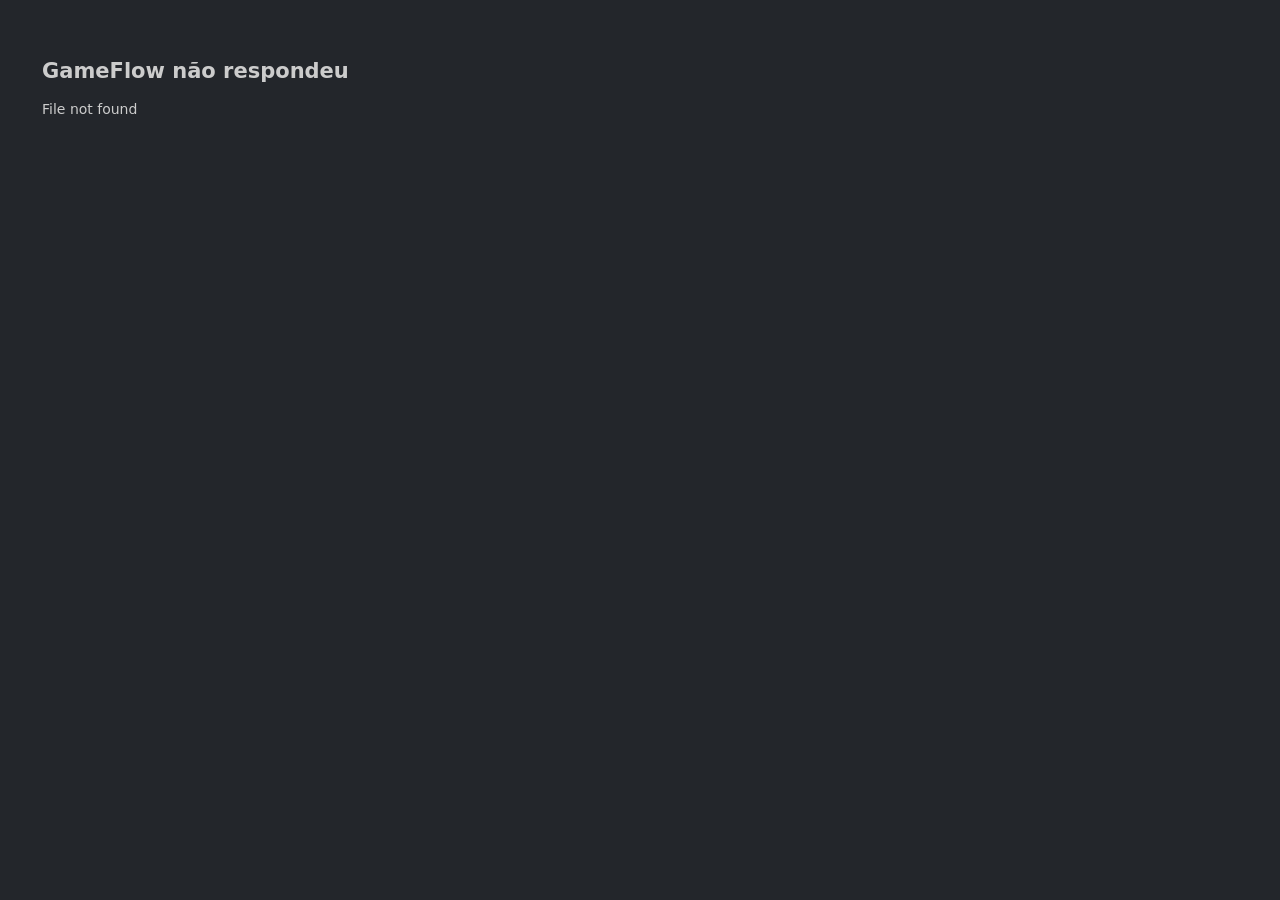
==== frontend/index.html @ 3fc04820 "Adiciona templates de jogos (8 gêneros) e a interface da IDE Templates HTML/CSS/JS puros, sem depend" ====
<!doctype html>
<html lang="pt-BR" data-theme="grafite">
<head>
  <meta charset="utf-8">
  <meta name="viewport" content="width=device-width, initial-scale=1">
  <title>GameFlow</title>
  <link rel="icon" href="data:image/svg+xml,%3Csvg xmlns='http://www.w3.org/2000/svg' viewBox='0 0 32 32'%3E%3Crect width='32' height='32' rx='7' fill='%232b2f36'/%3E%3Cpath d='M8 20c0-5 3-9 8-9s8 4 8 9' fill='none' stroke='%236f9ed8' stroke-width='3' stroke-linecap='round'/%3E%3Ccircle cx='12' cy='21' r='2.2' fill='%236f9ed8'/%3E%3Ccircle cx='20' cy='21' r='2.2' fill='%236f9ed8'/%3E%3C/svg%3E">
  <link rel="stylesheet" href="css/app.css">
</head>
<body>
  <div class="app" id="app">
    <header class="titlebar">
      <div class="brand"><svg viewBox="0 0 32 32" width="22" height="22" aria-hidden="true"><rect width="32" height="32" rx="7" fill="var(--panel2)"/><path d="M8 20c0-5 3-9 8-9s8 4 8 9" fill="none" stroke="var(--accent)" stroke-width="3" stroke-linecap="round"/><circle cx="12" cy="21" r="2.2" fill="var(--accent)"/><circle cx="20" cy="21" r="2.2" fill="var(--accent)"/></svg><strong>GameFlow</strong></div>
      <div class="project-title" id="projectTitle">Nenhum projeto aberto</div>
      <div class="toolbar">
        <button class="btn primary" id="btnPlay" title="Jogar (F5)" disabled>▶ Jogar</button>
        <button class="btn" id="btnReload" title="Recarregar o jogo" disabled>⟳</button>
        <button class="btn" id="btnPopout" title="Abrir o jogo em nova aba" disabled>↗</button>
        <button class="btn" id="btnExport" title="Baixar o jogo como .zip" disabled>⬇ Exportar</button>
        <button class="btn" id="btnFolder" title="Abrir a pasta do projeto no seu computador" disabled>📁</button>
        <span class="sep"></span>
        <button class="btn icon" id="btnSettings" title="Configurações (Ctrl+,)">⚙</button>
      </div>
    </header>

    <aside class="sidebar" id="sidebar">
      <section class="side-sec">
        <div class="panel-h"><span>PROJETOS</span><span class="spacer"></span><button class="icon-btn" id="btnNewProject" title="Novo projeto">＋</button></div>
        <div class="project-list" id="projectList"></div>
      </section>
      <section class="side-sec grow">
        <div class="panel-h"><span>ARQUIVOS</span><span class="spacer"></span>
          <button class="icon-btn" id="btnNewFile" title="Novo arquivo">📄</button>
          <button class="icon-btn" id="btnNewFolder" title="Nova pasta">🗀</button>
          <button class="icon-btn" id="btnUpload" title="Enviar arquivos (imagens, sons...)">⤒</button>
          <button class="icon-btn" id="btnRefreshTree" title="Atualizar">⟳</button>
        </div>
        <div class="tree" id="tree" tabindex="0"></div>
      </section>
    </aside>
    <div class="resizer" id="resizeLeft"></div>

    <main class="center">
      <div class="tabs" id="tabs"></div>
      <div class="stage" id="stage"></div>
      <div class="console" id="console" hidden>
        <div class="panel-h"><span>CONSOLE DO JOGO</span><span class="spacer"></span><button class="icon-btn" id="btnClearConsole" title="Limpar">⌫</button><button class="icon-btn" id="btnCloseConsole" title="Fechar">✕</button></div>
        <div class="console-body" id="consoleBody"></div>
      </div>
    </main>

    <div class="resizer" id="resizeRight"></div>
    <aside class="agents" id="agentsPanel">
      <div class="panel-h"><span>AGENTES</span><span class="spacer"></span><span class="mode-switch" id="modeSwitch" hidden></span></div>
      <div class="chat" id="chat"></div>
      <div class="composer" id="composer">
        <div class="chips" id="attachChips"></div>
        <textarea id="prompt" rows="3" placeholder="Descreva o jogo que você quer criar…  (Enter envia • Shift+Enter nova linha)"></textarea>
        <div class="composer-row">
          <button class="icon-btn" id="btnAttach" title="Anexar imagens/sons de referência ou para usar no jogo">📎</button>
          <select id="genreSelect" title="Gênero do jogo"></select>
          <span class="spacer"></span>
          <button class="btn danger" id="btnStop" hidden>■ Parar</button>
          <button class="btn primary" id="btnSend" disabled>Gerar ➤</button>
        </div>
      </div>
    </aside>

    <footer class="statusbar" id="statusbar"><span id="statusLeft"></span><span class="spacer"></span><span id="statusRight"></span></footer>
  </div>
  <input type="file" id="fileInput" multiple hidden>
  <input type="file" id="attachInput" multiple hidden accept="image/*,audio/*">
  <div id="modalRoot"></div>
  <div id="toastRoot"></div>
  <div id="ctxMenu" class="ctx" hidden></div>
  <script type="module" src="js/app.js"></script>
</body>
</html>
---- frontend/css/app.css ----
/* GameFlow — interface. Fundo cinza com detalhes em azul suave; tamanhos em rem (a escala da interface muda o font-size da raiz). */

:root {
  --scale: 1;
  --left-w: 17rem;
  --right-w: 25rem;
  --radius: 0.45rem;
  --mono: ui-monospace, "Cascadia Code", "JetBrains Mono", Menlo, Consolas, "DejaVu Sans Mono", monospace;
  --sans: system-ui, -apple-system, "Segoe UI", Roboto, "Helvetica Neue", Arial, sans-serif;
  --ok: #7fb98f; --warn: #d9b36c; --bad: #d98a8a;
}

/* Temas: cinzas de baixo brilho + azul dessaturado (não cansa a vista em sessões longas). */
:root, :root[data-theme="grafite"] {
  --bg: #23262b; --panel: #2a2e34; --panel2: #31363e; --hover: #383e47; --border: #3b414b;
  --text: #d3d8df; --muted: #8b94a1; --accent: #6f9ed8; --accent-2: #4f86c6; --on-accent: #14202f;
  --sel: rgba(111,158,216,.22); --code-bg: #1f2227;
  --c-key: #8fb4e6; --c-str: #a6c79a; --c-num: #d3b27b; --c-com: #6f7885; --c-fn: #b7a8e0; --c-pun: #8b94a1;
}
:root[data-theme="nevoa"] {
  --bg: #3a3f47; --panel: #424852; --panel2: #4a515c; --hover: #535b67; --border: #5a6270;
  --text: #e0e4ea; --muted: #a2abb8; --accent: #82b3ea; --accent-2: #5f9ad8; --on-accent: #12202f;
  --sel: rgba(130,179,234,.25); --code-bg: #343941;
  --c-key: #9cc2f0; --c-str: #b4d3a6; --c-num: #e0c088; --c-com: #8791a0; --c-fn: #c4b6ea; --c-pun: #a2abb8;
}
:root[data-theme="ardosia"] {
  --bg: #1a1c20; --panel: #202328; --panel2: #272b31; --hover: #2f343b; --border: #30353d;
  --text: #cdd2d9; --muted: #818a97; --accent: #6a9bd6; --accent-2: #4a82c4; --on-accent: #101a28;
  --sel: rgba(106,155,214,.22); --code-bg: #17191c;
  --c-key: #86abdf; --c-str: #9bbf8f; --c-num: #cdac74; --c-com: #667080; --c-fn: #b0a1da; --c-pun: #818a97;
}
:root[data-theme="crepusculo"] {
  --bg: #262b36; --panel: #2d3340; --panel2: #353c4a; --hover: #3e4655; --border: #444d5e;
  --text: #d4d9e3; --muted: #8e98aa; --accent: #7aa7de; --accent-2: #5a8bcc; --on-accent: #131f30;
  --sel: rgba(122,167,222,.24); --code-bg: #222731;
  --c-key: #93b8ec; --c-str: #a9c9a0; --c-num: #d6b67e; --c-com: #70798b; --c-fn: #bcaee6; --c-pun: #8e98aa;
}
:root[data-theme="papel"] {
  --bg: #e3e5e9; --panel: #eceef1; --panel2: #f3f4f6; --hover: #dcdfe4; --border: #c9cdd4;
  --text: #2a2f36; --muted: #667080; --accent: #3a74bd; --accent-2: #2b5f9f; --on-accent: #ffffff;
  --sel: rgba(58,116,189,.18); --code-bg: #f7f8fa;
  --c-key: #2f64a8; --c-str: #3f7a37; --c-num: #9a6a1c; --c-com: #8a93a1; --c-fn: #6c4fb0; --c-pun: #667080;
  --ok: #3d8a55; --warn: #a97b1e; --bad: #b94a4a;
}

* { box-sizing: border-box; }
html { font-size: calc(14px * var(--scale)); }
html, body { height: 100%; margin: 0; background: var(--bg); color: var(--text); font-family: var(--sans); overflow: hidden; }
button, input, select, textarea { font: inherit; color: inherit; }
::selection { background: var(--sel); }
::-webkit-scrollbar { width: .7rem; height: .7rem; }
::-webkit-scrollbar-thumb { background: var(--border); border-radius: .4rem; border: 2px solid transparent; background-clip: content-box; }
::-webkit-scrollbar-thumb:hover { background: var(--muted); background-clip: content-box; border: 2px solid transparent; }
::-webkit-scrollbar-corner { background: transparent; }
[hidden] { display: none !important; }

.app { height: 100vh; display: grid; grid-template-rows: 2.7rem 1fr 1.6rem;
  grid-template-columns: var(--left-w) 5px minmax(0, 1fr) 5px var(--right-w);
  grid-template-areas: "title title title title title" "side rl center rr agents" "status status status status status"; }
.titlebar { grid-area: title; display: flex; align-items: center; gap: 1rem; padding: 0 .8rem; background: var(--panel); border-bottom: 1px solid var(--border); }
.brand { display: flex; align-items: center; gap: .5rem; letter-spacing: .02em; }
.project-title { color: var(--muted); font-size: .92rem; overflow: hidden; text-overflow: ellipsis; white-space: nowrap; flex: 1; }
.toolbar { display: flex; align-items: center; gap: .4rem; }
.sep { width: 1px; height: 1.4rem; background: var(--border); margin: 0 .2rem; }
.sidebar { grid-area: side; background: var(--panel); display: flex; flex-direction: column; min-height: 0; overflow: hidden; }
.center { grid-area: center; display: flex; flex-direction: column; min-width: 0; min-height: 0; background: var(--bg); }
.agents { grid-area: agents; background: var(--panel); display: flex; flex-direction: column; min-height: 0; min-width: 0; }
.statusbar { grid-area: status; display: flex; align-items: center; gap: 1rem; padding: 0 .8rem; background: var(--accent-2); color: #fff; font-size: .8rem; }
:root[data-theme="papel"] .statusbar { background: var(--accent); }
.resizer { cursor: col-resize; background: var(--bg); transition: background .15s; }
.resizer:hover, .resizer.drag { background: var(--accent); }
#resizeLeft { grid-area: rl; } #resizeRight { grid-area: rr; }
.spacer { flex: 1; }

/* botões */
.btn { background: var(--panel2); border: 1px solid var(--border); border-radius: var(--radius); padding: .32rem .75rem; cursor: pointer; transition: background .12s, border-color .12s; white-space: nowrap; }
.btn:hover:not(:disabled) { background: var(--hover); border-color: var(--muted); }
.btn:disabled { opacity: .45; cursor: not-allowed; }
.btn.primary { background: var(--accent); color: var(--on-accent); border-color: var(--accent); font-weight: 600; }
.btn.primary:hover:not(:disabled) { background: var(--accent-2); border-color: var(--accent-2); color: #fff; }
.btn.danger { border-color: var(--bad); color: var(--bad); }
.btn.ghost { background: transparent; border-color: transparent; }
.btn.icon { padding: .32rem .55rem; }
.icon-btn { background: transparent; border: 0; cursor: pointer; border-radius: .3rem; padding: .15rem .4rem; color: var(--muted); font-size: .95rem; line-height: 1.2; }
.icon-btn:hover { background: var(--hover); color: var(--text); }
input[type=text], input[type=password], input[type=number], input[type=search], select, textarea.field {
  background: var(--bg); border: 1px solid var(--border); border-radius: var(--radius); padding: .38rem .55rem; outline: none; min-width: 0; }
input:focus, select:focus, textarea:focus { border-color: var(--accent); }
select { cursor: pointer; }

.panel-h { display: flex; align-items: center; gap: .15rem; padding: .45rem .7rem; font-size: .72rem; font-weight: 700; letter-spacing: .08em; color: var(--muted); user-select: none; }

/* sidebar */
.side-sec { display: flex; flex-direction: column; min-height: 0; }
.side-sec.grow { flex: 1; border-top: 1px solid var(--border); }
.project-list { max-height: 11rem; overflow: auto; padding: 0 .35rem .45rem; }
.proj { display: flex; align-items: center; gap: .45rem; padding: .32rem .55rem; border-radius: var(--radius); cursor: pointer; font-size: .92rem; }
.proj:hover { background: var(--hover); }
.proj.active { background: var(--sel); color: var(--text); box-shadow: inset 2px 0 0 var(--accent); }
.proj .nm { flex: 1; overflow: hidden; text-overflow: ellipsis; white-space: nowrap; }
.proj .gn { font-size: .68rem; color: var(--muted); border: 1px solid var(--border); border-radius: .6rem; padding: 0 .4rem; }
.proj .more { opacity: 0; } .proj:hover .more { opacity: 1; }
.empty-hint { color: var(--muted); font-size: .85rem; padding: .6rem .9rem; line-height: 1.5; }
.tree { flex: 1; overflow: auto; padding: 0 .3rem .6rem; font-size: .9rem; outline: none; }
.node { display: flex; align-items: center; gap: .35rem; padding: .16rem .4rem; border-radius: .3rem; cursor: pointer; white-space: nowrap; user-select: none; }
.node:hover { background: var(--hover); }
.node.active { background: var(--sel); }
.node.drop { outline: 1px dashed var(--accent); background: var(--sel); }
.node .arrow { width: .8rem; color: var(--muted); font-size: .7rem; text-align: center; }
.node .ic { width: 1.1rem; text-align: center; font-size: .78rem; font-weight: 700; }
.node .sz { margin-left: auto; color: var(--muted); font-size: .72rem; padding-left: .6rem; }
.ic.dir { color: var(--accent); } .ic.js { color: #d3b27b; } .ic.css { color: #8fb4e6; } .ic.html { color: #d99a82; } .ic.json { color: #a6c79a; } .ic.img { color: #b7a8e0; } .ic.aud { color: #e0a0b4; } .ic.md { color: var(--muted); }

/* abas e palco */
.tabs { display: flex; background: var(--panel); border-bottom: 1px solid var(--border); overflow-x: auto; flex-shrink: 0; min-height: 2.3rem; }
.tab { display: flex; align-items: center; gap: .5rem; padding: 0 .8rem; cursor: pointer; border-right: 1px solid var(--border); color: var(--muted); white-space: nowrap; font-size: .9rem; user-select: none; }
.tab:hover { background: var(--hover); color: var(--text); }
.tab.active { background: var(--bg); color: var(--text); box-shadow: inset 0 2px 0 var(--accent); }
.tab .x { opacity: .5; border-radius: .25rem; padding: 0 .25rem; } .tab .x:hover { opacity: 1; background: var(--hover); }
.tab .dot { width: .5rem; height: .5rem; border-radius: 50%; background: var(--accent); }
.tab .badge { background: var(--bad); color: #fff; border-radius: 1rem; font-size: .68rem; padding: 0 .4rem; }
.stage { flex: 1; min-height: 0; position: relative; display: flex; flex-direction: column; }

/* editor */
.editor { flex: 1; display: flex; min-height: 0; background: var(--code-bg); font-family: var(--mono); font-size: calc(var(--editor-size, 13) * 1px * var(--scale)); line-height: 1.55; }
.gutter { padding: .6rem .6rem .6rem .8rem; text-align: right; color: var(--muted); user-select: none; overflow: hidden; background: var(--code-bg); border-right: 1px solid var(--border); opacity: .8; white-space: pre; min-width: 3.2rem; }
.codewrap { position: relative; flex: 1; min-width: 0; }
.codewrap pre, .codewrap textarea { position: absolute; inset: 0; margin: 0; padding: .6rem .8rem; font: inherit; line-height: inherit; white-space: pre; overflow: auto; tab-size: 2; border: 0; }
.codewrap pre { pointer-events: none; color: var(--text); }
.codewrap textarea { background: transparent; color: transparent; caret-color: var(--text); resize: none; outline: none; -webkit-text-fill-color: transparent; }
.codewrap textarea::selection { background: var(--sel); -webkit-text-fill-color: transparent; }
.hl-k { color: var(--c-key); } .hl-s { color: var(--c-str); } .hl-n { color: var(--c-num); } .hl-c { color: var(--c-com); font-style: italic; } .hl-f { color: var(--c-fn); } .hl-p { color: var(--c-pun); } .hl-t { color: var(--c-key); } .hl-a { color: var(--c-fn); }
.editor-bar { display: flex; align-items: center; gap: .8rem; padding: .3rem .8rem; background: var(--panel); border-bottom: 1px solid var(--border); font-size: .82rem; color: var(--muted); }
.editor-bar .err { color: var(--bad); }
.viewer { flex: 1; display: flex; align-items: center; justify-content: center; flex-direction: column; gap: 1rem; overflow: auto; padding: 1rem;
  background: repeating-conic-gradient(var(--panel) 0% 25%, var(--bg) 0% 50%) 50% / 20px 20px; }
.viewer img { max-width: 90%; max-height: 80%; image-rendering: pixelated; border: 1px solid var(--border); background: var(--panel); }
.viewer .meta { color: var(--muted); font-size: .85rem; background: var(--panel); padding: .3rem .7rem; border-radius: var(--radius); }

/* prévia */
.preview { flex: 1; display: flex; flex-direction: column; min-height: 0; background: #000; }
.preview-bar { display: flex; align-items: center; gap: .5rem; padding: .3rem .6rem; background: var(--panel); border-bottom: 1px solid var(--border); font-size: .82rem; color: var(--muted); }
.preview iframe { flex: 1; width: 100%; border: 0; background: #000; }
.preview .hint { position: absolute; bottom: 1rem; left: 50%; transform: translateX(-50%); background: rgba(0,0,0,.7); color: #ddd; padding: .35rem .8rem; border-radius: 2rem; font-size: .82rem; pointer-events: none; }

/* console */
.console { border-top: 1px solid var(--border); background: var(--panel); height: 9rem; display: flex; flex-direction: column; flex-shrink: 0; }
.console-body { flex: 1; overflow: auto; font-family: var(--mono); font-size: .82rem; padding: 0 .8rem .6rem; }
.console-body .line { padding: .12rem 0; color: var(--bad); white-space: pre-wrap; }
.console-body .line.info { color: var(--muted); }

/* boas-vindas */
.welcome { flex: 1; overflow: auto; display: flex; align-items: center; justify-content: center; padding: 2rem; }
.welcome .card { max-width: 40rem; width: 100%; background: var(--panel); border: 1px solid var(--border); border-radius: .8rem; padding: 2rem 2.2rem; }
.welcome h1 { margin: 0 0 .3rem; font-size: 1.7rem; font-weight: 700; }
.welcome p { color: var(--muted); line-height: 1.6; margin: .4rem 0 1rem; }
.welcome .steps { display: grid; gap: .6rem; margin: 1rem 0 1.4rem; }
.welcome .step { display: flex; gap: .8rem; align-items: flex-start; }
.welcome .step b { flex: 0 0 1.7rem; height: 1.7rem; border-radius: 50%; background: var(--sel); color: var(--accent); display: grid; place-items: center; font-size: .85rem; }
.welcome .row { display: flex; gap: .6rem; flex-wrap: wrap; }
.example-chips { display: flex; flex-wrap: wrap; gap: .4rem; margin-top: .6rem; }
.chip { background: var(--panel2); border: 1px solid var(--border); border-radius: 2rem; padding: .22rem .75rem; font-size: .82rem; cursor: pointer; color: var(--text); }
.chip:hover { border-color: var(--accent); background: var(--sel); }

/* painel de agentes */
.mode-switch { display: inline-flex; border: 1px solid var(--border); border-radius: 2rem; overflow: hidden; font-size: .72rem; letter-spacing: 0; font-weight: 600; }
.mode-switch button { background: transparent; border: 0; padding: .12rem .6rem; cursor: pointer; color: var(--muted); }
.mode-switch button.on { background: var(--accent); color: var(--on-accent); }
.chat { flex: 1; overflow: auto; padding: .2rem .8rem 1rem; display: flex; flex-direction: column; gap: .7rem; min-height: 0; }
.msg { padding: .55rem .75rem; border-radius: .6rem; line-height: 1.5; font-size: .92rem; white-space: pre-wrap; word-break: break-word; max-width: 100%; }
.msg.user { background: var(--sel); align-self: flex-end; border-bottom-right-radius: .15rem; max-width: 92%; }
.msg.bot { background: var(--panel2); border: 1px solid var(--border); border-bottom-left-radius: .15rem; }
.msg.bot.bad { border-color: var(--bad); }
.msg .att { display: block; margin-top: .3rem; font-size: .78rem; color: var(--muted); }
.run-card { background: var(--bg); border: 1px solid var(--border); border-radius: .6rem; padding: .5rem .6rem .6rem; }
.run-head { display: flex; align-items: center; gap: .5rem; font-size: .78rem; color: var(--muted); margin-bottom: .3rem; }
.run-head .spin { width: .75rem; height: .75rem; border: 2px solid var(--border); border-top-color: var(--accent); border-radius: 50%; animation: spin .8s linear infinite; }
.run-head.done .spin { animation: none; border-color: var(--ok); background: var(--ok); }
.run-head.fail .spin { animation: none; border-color: var(--bad); background: var(--bad); }
@keyframes spin { to { transform: rotate(360deg); } }
.graph { width: 100%; display: block; }
.gnode rect { fill: var(--panel2); stroke: var(--border); stroke-width: 1.2; rx: 7; }
.gnode text { fill: var(--text); font-size: 11px; font-family: var(--sans); pointer-events: none; }
.gnode .sub { fill: var(--muted); font-size: 9px; }
.gnode.running rect { stroke: var(--accent); stroke-width: 1.8; animation: pulse 1.2s ease-in-out infinite; }
.gnode.done rect { stroke: var(--ok); } .gnode.failed rect { stroke: var(--bad); } .gnode.skipped { opacity: .45; }
.gnode.rework rect { stroke-dasharray: 3 2; }
@keyframes pulse { 50% { fill: var(--sel); } }
.gedge { fill: none; stroke: var(--border); stroke-width: 1.4; }
.gedge.rework { stroke: var(--warn); stroke-dasharray: 4 3; }
.gedge.active { stroke: var(--accent); }
.logs { margin-top: .4rem; max-height: 9.5rem; overflow: auto; font-size: .78rem; line-height: 1.45; color: var(--muted); border-top: 1px dashed var(--border); padding-top: .35rem; }
.logs .l b { color: var(--text); font-weight: 600; }
.logs .l.warn { color: var(--warn); } .logs .l.error { color: var(--bad); } .logs .l.msg { color: var(--accent); } .logs .l.file { opacity: .75; }
.composer { border-top: 1px solid var(--border); padding: .6rem .7rem .7rem; display: flex; flex-direction: column; gap: .45rem; background: var(--panel); }
.composer textarea { width: 100%; resize: vertical; min-height: 4.2rem; max-height: 14rem; background: var(--bg); border: 1px solid var(--border); border-radius: .55rem; padding: .55rem .7rem; outline: none; line-height: 1.45; }
.composer textarea:focus { border-color: var(--accent); }
.composer.drag textarea { border-color: var(--accent); background: var(--sel); }
.composer-row { display: flex; align-items: center; gap: .5rem; }
.composer-row select { max-width: 11rem; font-size: .85rem; }
.chips { display: flex; flex-wrap: wrap; gap: .35rem; }
.achip { display: inline-flex; align-items: center; gap: .35rem; background: var(--panel2); border: 1px solid var(--border); border-radius: .5rem; padding: .15rem .3rem .15rem .35rem; font-size: .78rem; max-width: 100%; }
.achip img { width: 1.5rem; height: 1.5rem; object-fit: cover; border-radius: .25rem; image-rendering: pixelated; }
.achip .nm { max-width: 7rem; overflow: hidden; text-overflow: ellipsis; white-space: nowrap; }
.achip .mode { border: 1px solid var(--border); background: var(--bg); border-radius: 1rem; font-size: .68rem; padding: 0 .45rem; cursor: pointer; color: var(--muted); }
.achip .mode.use { border-color: var(--accent); color: var(--accent); }
.achip .x { cursor: pointer; color: var(--muted); padding: 0 .2rem; } .achip .x:hover { color: var(--bad); }

/* menu de contexto, modal, toasts */
.ctx { position: fixed; z-index: 90; background: var(--panel2); border: 1px solid var(--border); border-radius: var(--radius); padding: .25rem; min-width: 12rem; box-shadow: 0 8px 24px rgba(0,0,0,.35); }
.ctx button { display: block; width: 100%; text-align: left; background: transparent; border: 0; padding: .35rem .7rem; border-radius: .3rem; cursor: pointer; }
.ctx button:hover { background: var(--sel); } .ctx button.bad { color: var(--bad); } .ctx hr { border: 0; border-top: 1px solid var(--border); margin: .2rem 0; }
.modal-bg { position: fixed; inset: 0; background: rgba(0,0,0,.5); display: flex; align-items: center; justify-content: center; z-index: 80; padding: 1.5rem; }
.modal { background: var(--panel); border: 1px solid var(--border); border-radius: .8rem; max-width: 100%; max-height: 100%; display: flex; flex-direction: column; box-shadow: 0 20px 60px rgba(0,0,0,.5); }
.modal.small { width: 26rem; } .modal.big { width: 62rem; height: 40rem; }
.modal-h { display: flex; align-items: center; padding: .8rem 1rem; border-bottom: 1px solid var(--border); font-weight: 700; gap: .6rem; }
.modal-b { padding: 1rem; overflow: auto; flex: 1; min-height: 0; }
.modal-f { padding: .7rem 1rem; border-top: 1px solid var(--border); display: flex; gap: .5rem; justify-content: flex-end; }
.modal-b p { line-height: 1.5; margin: 0 0 .8rem; } .modal-b input[type=text] { width: 100%; }
#toastRoot { position: fixed; right: 1rem; bottom: 2.4rem; display: flex; flex-direction: column; gap: .5rem; z-index: 100; }
.toast { background: var(--panel2); border: 1px solid var(--border); border-left: 3px solid var(--accent); padding: .55rem .85rem; border-radius: var(--radius); box-shadow: 0 6px 20px rgba(0,0,0,.35); max-width: 24rem; font-size: .9rem; animation: in .2s ease; }
.toast.bad { border-left-color: var(--bad); } .toast.ok { border-left-color: var(--ok); }
@keyframes in { from { transform: translateY(8px); opacity: 0; } }

/* configurações */
.settings { display: grid; grid-template-columns: 11rem 1fr; flex: 1; min-height: 0; }
.s-nav { border-right: 1px solid var(--border); padding: .6rem; display: flex; flex-direction: column; gap: .2rem; }
.s-nav button { text-align: left; background: transparent; border: 0; border-radius: var(--radius); padding: .5rem .7rem; cursor: pointer; color: var(--muted); }
.s-nav button:hover { background: var(--hover); color: var(--text); } .s-nav button.on { background: var(--sel); color: var(--text); }
.s-body { overflow: auto; padding: 1.1rem 1.4rem; }
.s-body h3 { margin: 1.2rem 0 .6rem; font-size: 1rem; } .s-body h3:first-child { margin-top: 0; }
.s-body .help { color: var(--muted); font-size: .84rem; line-height: 1.5; margin: .2rem 0 .8rem; }
.form { display: grid; grid-template-columns: 11rem 1fr; gap: .55rem .8rem; align-items: center; margin-bottom: .6rem; }
.form label { color: var(--muted); font-size: .88rem; }
.form .full { grid-column: 1 / -1; }
.themes { display: grid; grid-template-columns: repeat(auto-fill, minmax(9.5rem, 1fr)); gap: .7rem; }
.theme-card { border: 2px solid var(--border); border-radius: .6rem; padding: .5rem; cursor: pointer; background: var(--panel2); }
.theme-card.on { border-color: var(--accent); }
.theme-card .sw { height: 3.6rem; border-radius: .4rem; display: grid; grid-template-columns: 1fr 2fr; overflow: hidden; margin-bottom: .4rem; border: 1px solid rgba(0,0,0,.2); }
.theme-card .sw i { display: block; } .theme-card .sw .r { display: grid; grid-template-rows: 1fr 1fr 1fr; padding: .3rem; gap: .25rem; }
.theme-card .sw .r b { border-radius: .15rem; display: block; }
.agent-card { border: 1px solid var(--border); border-radius: .6rem; padding: .8rem 1rem; margin-bottom: .9rem; background: var(--panel2); }
.agent-card h4 { margin: 0 0 .6rem; display: flex; align-items: center; gap: .6rem; font-size: .98rem; }
.agent-card h4 .tag { font-size: .7rem; font-weight: 500; color: var(--muted); }
.test-res { font-size: .82rem; margin-top: .4rem; } .test-res.ok { color: var(--ok); } .test-res.bad { color: var(--bad); }
.range-row { display: flex; align-items: center; gap: .8rem; } .range-row input[type=range] { flex: 1; accent-color: var(--accent); }
.model-row { display: flex; align-items: center; gap: .6rem; padding: .5rem .7rem; border: 1px solid var(--border); border-radius: var(--radius); margin-bottom: .45rem; background: var(--panel2); }
.model-row .info { flex: 1; min-width: 0; } .model-row .t { font-weight: 600; font-size: .92rem; overflow: hidden; text-overflow: ellipsis; } .model-row .d { color: var(--muted); font-size: .78rem; }
.tag { display: inline-block; font-size: .68rem; border: 1px solid var(--border); border-radius: 1rem; padding: 0 .45rem; color: var(--muted); margin-right: .25rem; }
.progress { height: .4rem; background: var(--bg); border-radius: 1rem; overflow: hidden; margin-top: .3rem; } .progress i { display: block; height: 100%; background: var(--accent); transition: width .3s; }
.row-flex { display: flex; gap: .5rem; align-items: center; margin-bottom: .7rem; } .row-flex > input { flex: 1; }
.kbd { font-family: var(--mono); font-size: .8rem; background: var(--bg); border: 1px solid var(--border); border-radius: .3rem; padding: .05rem .4rem; }

@media (max-width: 1100px) { :root { --left-w: 14rem; --right-w: 21rem; } }
@media (max-width: 800px) { .app { grid-template-columns: 0 0 minmax(0,1fr) 0 var(--right-w); } .sidebar, #resizeLeft { display: none; } }

body.dragging iframe { pointer-events: none; }
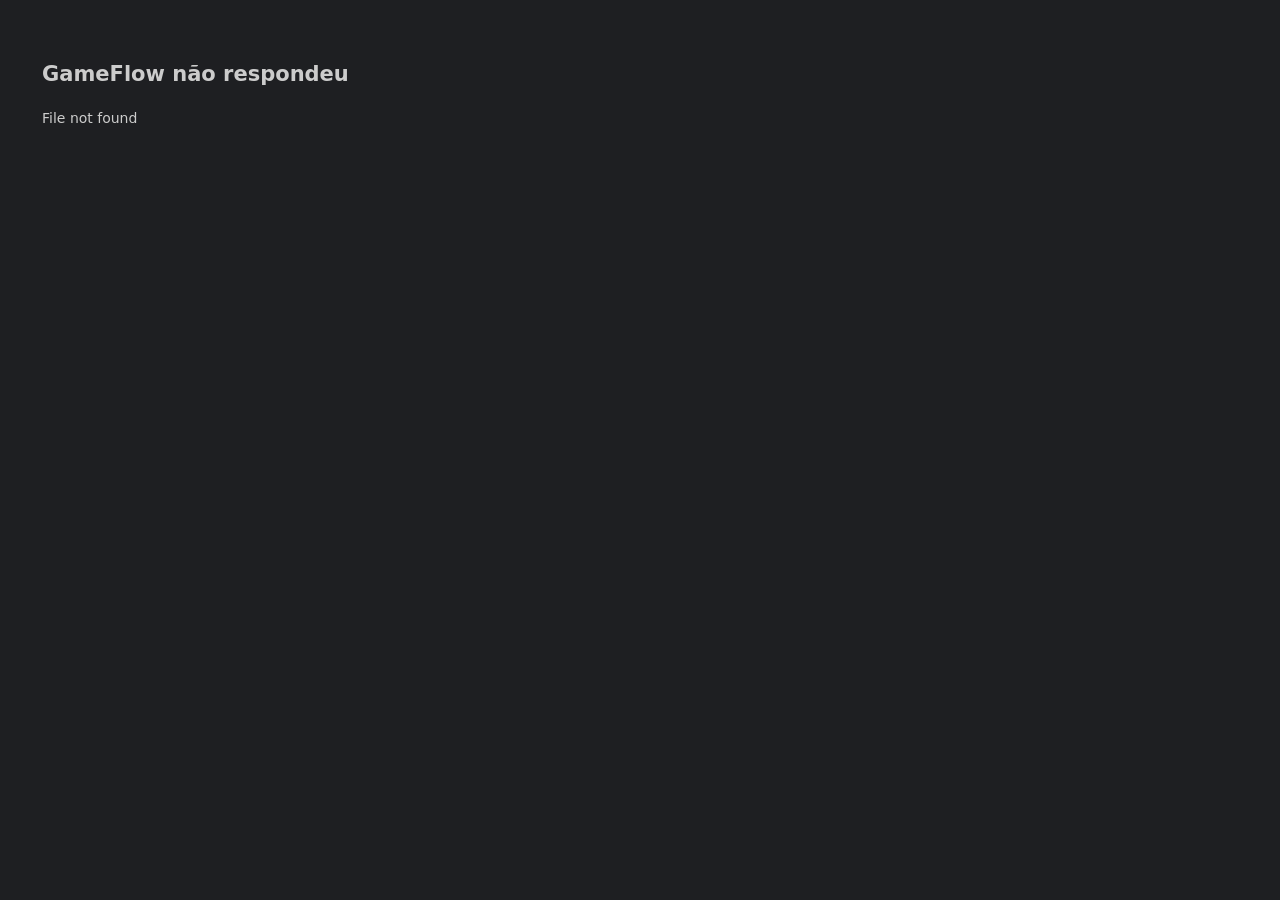
==== commit 583a0f68: "Nova interface alinhada ao OpenFlow — v0.4.0 Cinza-grafite suave com acento neutro, cartões arredond" ====
--- a/frontend/index.html
+++ b/frontend/index.html
@@ -4,13 +4,13 @@
   <meta charset="utf-8">
   <meta name="viewport" content="width=device-width, initial-scale=1">
   <title>GameFlow</title>
-  <link rel="icon" href="data:image/svg+xml,%3Csvg xmlns='http://www.w3.org/2000/svg' viewBox='0 0 32 32'%3E%3Crect width='32' height='32' rx='7' fill='%232b2f36'/%3E%3Cpath d='M8 20c0-5 3-9 8-9s8 4 8 9' fill='none' stroke='%236f9ed8' stroke-width='3' stroke-linecap='round'/%3E%3Ccircle cx='12' cy='21' r='2.2' fill='%236f9ed8'/%3E%3Ccircle cx='20' cy='21' r='2.2' fill='%236f9ed8'/%3E%3C/svg%3E">
+  <link rel="icon" href="data:image/svg+xml,%3Csvg xmlns='http://www.w3.org/2000/svg' viewBox='0 0 32 32'%3E%3Crect width='32' height='32' rx='7' fill='%23e8e8ea'/%3E%3Cpath d='M8 20c0-5 3-9 8-9s8 4 8 9' fill='none' stroke='%231e1f22' stroke-width='3' stroke-linecap='round'/%3E%3Ccircle cx='12' cy='21' r='2.2' fill='%231e1f22'/%3E%3Ccircle cx='20' cy='21' r='2.2' fill='%231e1f22'/%3E%3C/svg%3E">
   <link rel="stylesheet" href="css/app.css">
 </head>
 <body>
   <div class="app" id="app">
     <header class="titlebar">
-      <div class="brand"><svg viewBox="0 0 32 32" width="22" height="22" aria-hidden="true"><rect width="32" height="32" rx="7" fill="var(--panel2)"/><path d="M8 20c0-5 3-9 8-9s8 4 8 9" fill="none" stroke="var(--accent)" stroke-width="3" stroke-linecap="round"/><circle cx="12" cy="21" r="2.2" fill="var(--accent)"/><circle cx="20" cy="21" r="2.2" fill="var(--accent)"/></svg><strong>GameFlow</strong></div>
+      <div class="brand"><svg viewBox="0 0 32 32" width="22" height="22" aria-hidden="true"><rect width="32" height="32" rx="7" fill="var(--accent)"/><path d="M8 20c0-5 3-9 8-9s8 4 8 9" fill="none" stroke="var(--on-accent)" stroke-width="3" stroke-linecap="round"/><circle cx="12" cy="21" r="2.2" fill="var(--on-accent)"/><circle cx="20" cy="21" r="2.2" fill="var(--on-accent)"/></svg><strong>GameFlow</strong></div>
       <div class="project-title" id="projectTitle">Nenhum projeto aberto</div>
       <div class="toolbar">
         <button class="btn primary" id="btnPlay" title="Jogar (F5)" disabled>▶ Jogar</button>
@@ -59,6 +59,7 @@
         <div class="composer-row">
           <button class="icon-btn" id="btnAttach" title="Anexar imagens/sons de referência ou para usar no jogo">📎</button>
           <select id="genreSelect" title="Gênero do jogo"></select>
+          <select id="presetSelect" title="Estilo visual (paleta + estilo de arte) — importe/exporte em Configurações → Estilos"></select>
           <span class="spacer"></span>
           <button class="btn danger" id="btnStop" hidden>■ Parar</button>
           <button class="btn primary" id="btnSend" disabled>Gerar ➤</button>
--- a/frontend/css/app.css
+++ b/frontend/css/app.css
@@ -1,124 +1,143 @@
-/* GameFlow — interface. Fundo cinza com detalhes em azul suave; tamanhos em rem (a escala da interface muda o font-size da raiz). */
+/* GameFlow — interface no mesmo estilo do OpenFlow: cinza-grafite suave, acento neutro (claro), cantos bem arredondados,
+   botões em pílula. Tamanhos em rem (a escala da interface muda o font-size da raiz). */
 
 :root {
   --scale: 1;
   --left-w: 17rem;
   --right-w: 25rem;
-  --radius: 0.45rem;
-  --mono: ui-monospace, "Cascadia Code", "JetBrains Mono", Menlo, Consolas, "DejaVu Sans Mono", monospace;
-  --sans: system-ui, -apple-system, "Segoe UI", Roboto, "Helvetica Neue", Arial, sans-serif;
-  --ok: #7fb98f; --warn: #d9b36c; --bad: #d98a8a;
-}
-
-/* Temas: cinzas de baixo brilho + azul dessaturado (não cansa a vista em sessões longas). */
+  --radius: .75rem;      /* controles */
+  --radius-lg: 1.15rem;  /* cartões, modais, painéis flutuantes */
+  --pill: 999px;
+  --mono: ui-monospace, SFMono-Regular, "Cascadia Code", "JetBrains Mono", Menlo, Consolas, "DejaVu Sans Mono", monospace;
+  --sans: -apple-system, BlinkMacSystemFont, "Segoe UI", Inter, Roboto, "Helvetica Neue", Arial, sans-serif;
+  --ok: #7ee2a8; --warn: #f2c46d; --bad: #ff7b72;
+  --shadow: rgba(0,0,0,.45); --ring: rgba(255,255,255,.05);
+}
+
+/* Temas: grafite suave (sem preto puro) e acento neutro, como o OpenFlow. Os ids são os mesmos de antes, então a escolha salva continua valendo. */
 :root, :root[data-theme="grafite"] {
-  --bg: #23262b; --panel: #2a2e34; --panel2: #31363e; --hover: #383e47; --border: #3b414b;
-  --text: #d3d8df; --muted: #8b94a1; --accent: #6f9ed8; --accent-2: #4f86c6; --on-accent: #14202f;
-  --sel: rgba(111,158,216,.22); --code-bg: #1f2227;
-  --c-key: #8fb4e6; --c-str: #a6c79a; --c-num: #d3b27b; --c-com: #6f7885; --c-fn: #b7a8e0; --c-pun: #8b94a1;
+  --bg: #1e1f22; --panel: #25262a; --panel2: #2c2d32; --hover: #35363c; --border: #3a3b41; --line: #2d2e33;
+  --text: #dedee0; --muted: #b1b2b9; --dim: #9b9ca4; --strong: #f4f4f5;
+  --accent: #e8e8ea; --accent-2: #c9c9cf; --on-accent: #1e1f22;
+  --sel: rgba(255,255,255,.09); --code-bg: #1a1b1e; color-scheme: dark;
+  --c-key: #9cc2f0; --c-str: #a9d49b; --c-num: #e0be84; --c-com: #7d7e86; --c-fn: #c4b6ea; --c-pun: #9b9ca4;
 }
 :root[data-theme="nevoa"] {
-  --bg: #3a3f47; --panel: #424852; --panel2: #4a515c; --hover: #535b67; --border: #5a6270;
-  --text: #e0e4ea; --muted: #a2abb8; --accent: #82b3ea; --accent-2: #5f9ad8; --on-accent: #12202f;
-  --sel: rgba(130,179,234,.25); --code-bg: #343941;
-  --c-key: #9cc2f0; --c-str: #b4d3a6; --c-num: #e0c088; --c-com: #8791a0; --c-fn: #c4b6ea; --c-pun: #a2abb8;
+  --bg: #2b2c31; --panel: #33343a; --panel2: #3b3c43; --hover: #45464e; --border: #4a4b53; --line: #3c3d44;
+  --text: #e6e6e9; --muted: #bcbdc4; --dim: #a3a4ad; --strong: #fafafa;
+  --accent: #f0f0f2; --accent-2: #d2d2d8; --on-accent: #26272b;
+  --sel: rgba(255,255,255,.11); --code-bg: #26272b; color-scheme: dark;
+  --c-key: #a3c8f4; --c-str: #b2daa4; --c-num: #e6c68e; --c-com: #878891; --c-fn: #ccbff0; --c-pun: #a3a4ad;
 }
 :root[data-theme="ardosia"] {
-  --bg: #1a1c20; --panel: #202328; --panel2: #272b31; --hover: #2f343b; --border: #30353d;
-  --text: #cdd2d9; --muted: #818a97; --accent: #6a9bd6; --accent-2: #4a82c4; --on-accent: #101a28;
-  --sel: rgba(106,155,214,.22); --code-bg: #17191c;
-  --c-key: #86abdf; --c-str: #9bbf8f; --c-num: #cdac74; --c-com: #667080; --c-fn: #b0a1da; --c-pun: #818a97;
+  --bg: #151618; --panel: #1b1c1f; --panel2: #222327; --hover: #2b2c31; --border: #303136; --line: #232428;
+  --text: #d6d6d9; --muted: #a2a3aa; --dim: #8d8e96; --strong: #f1f1f2;
+  --accent: #e2e2e5; --accent-2: #bdbdc3; --on-accent: #151618;
+  --sel: rgba(255,255,255,.08); --code-bg: #111214; color-scheme: dark;
+  --c-key: #8fb6e6; --c-str: #a0c892; --c-num: #d6b37a; --c-com: #70717a; --c-fn: #bcaee4; --c-pun: #8d8e96;
 }
 :root[data-theme="crepusculo"] {
-  --bg: #262b36; --panel: #2d3340; --panel2: #353c4a; --hover: #3e4655; --border: #444d5e;
-  --text: #d4d9e3; --muted: #8e98aa; --accent: #7aa7de; --accent-2: #5a8bcc; --on-accent: #131f30;
-  --sel: rgba(122,167,222,.24); --code-bg: #222731;
-  --c-key: #93b8ec; --c-str: #a9c9a0; --c-num: #d6b67e; --c-com: #70798b; --c-fn: #bcaee6; --c-pun: #8e98aa;
+  --bg: #1f2128; --panel: #262932; --panel2: #2e313b; --hover: #383c48; --border: #3f4350; --line: #2c2f39;
+  --text: #dcdee6; --muted: #b0b3c0; --dim: #9a9dac; --strong: #f4f5f9;
+  --accent: #e4e6ee; --accent-2: #c3c6d2; --on-accent: #1d1f26;
+  --sel: rgba(200,210,255,.11); --code-bg: #1b1d23; color-scheme: dark;
+  --c-key: #9bbcf0; --c-str: #aed3a0; --c-num: #ddbb86; --c-com: #787c8c; --c-fn: #c2b5ec; --c-pun: #9a9dac;
 }
 :root[data-theme="papel"] {
-  --bg: #e3e5e9; --panel: #eceef1; --panel2: #f3f4f6; --hover: #dcdfe4; --border: #c9cdd4;
-  --text: #2a2f36; --muted: #667080; --accent: #3a74bd; --accent-2: #2b5f9f; --on-accent: #ffffff;
-  --sel: rgba(58,116,189,.18); --code-bg: #f7f8fa;
-  --c-key: #2f64a8; --c-str: #3f7a37; --c-num: #9a6a1c; --c-com: #8a93a1; --c-fn: #6c4fb0; --c-pun: #667080;
-  --ok: #3d8a55; --warn: #a97b1e; --bad: #b94a4a;
+  --bg: #f6f6f4; --panel: #ffffff; --panel2: #f0f0ee; --hover: #e6e6e3; --border: #d4d4cf; --line: #e4e4e0;
+  --text: #18181a; --muted: #55555c; --dim: #66666e; --strong: #000;
+  --accent: #17171a; --accent-2: #3a3a40; --on-accent: #ffffff;
+  --sel: rgba(0,0,0,.08); --code-bg: #fbfbfa; color-scheme: light;
+  --c-key: #2f64a8; --c-str: #3f7a37; --c-num: #9a6a1c; --c-com: #8a8a92; --c-fn: #6c4fb0; --c-pun: #66666e;
+  --ok: #1f9d57; --warn: #b7791f; --bad: #d1342b; --shadow: rgba(0,0,0,.22); --ring: rgba(0,0,0,.05);
 }
 
 * { box-sizing: border-box; }
 html { font-size: calc(14px * var(--scale)); }
-html, body { height: 100%; margin: 0; background: var(--bg); color: var(--text); font-family: var(--sans); overflow: hidden; }
+html, body { height: 100%; margin: 0; background: var(--bg); color: var(--text); font-family: var(--sans); line-height: 1.5; overflow: hidden; -webkit-font-smoothing: antialiased; }
+::selection { background: var(--accent); color: var(--on-accent); }
+:focus-visible { outline: 2px solid var(--accent); outline-offset: 2px; }
+input:focus-visible, select:focus-visible, textarea:focus-visible { outline-offset: 0; }
 button, input, select, textarea { font: inherit; color: inherit; }
-::selection { background: var(--sel); }
 ::-webkit-scrollbar { width: .7rem; height: .7rem; }
-::-webkit-scrollbar-thumb { background: var(--border); border-radius: .4rem; border: 2px solid transparent; background-clip: content-box; }
-::-webkit-scrollbar-thumb:hover { background: var(--muted); background-clip: content-box; border: 2px solid transparent; }
+::-webkit-scrollbar-thumb { background: var(--border); border-radius: .7rem; border: 2px solid var(--bg); }
+::-webkit-scrollbar-thumb:hover { background: var(--dim); }
 ::-webkit-scrollbar-corner { background: transparent; }
 [hidden] { display: none !important; }
 
 .app { height: 100vh; display: grid; grid-template-rows: 2.7rem 1fr 1.6rem;
   grid-template-columns: var(--left-w) 5px minmax(0, 1fr) 5px var(--right-w);
   grid-template-areas: "title title title title title" "side rl center rr agents" "status status status status status"; }
-.titlebar { grid-area: title; display: flex; align-items: center; gap: 1rem; padding: 0 .8rem; background: var(--panel); border-bottom: 1px solid var(--border); }
-.brand { display: flex; align-items: center; gap: .5rem; letter-spacing: .02em; }
+.titlebar { grid-area: title; display: flex; align-items: center; gap: 1rem; padding: 0 .9rem; background: var(--bg); border-bottom: 1px solid var(--line); }
+.brand { display: flex; align-items: center; gap: .6rem; letter-spacing: .2em; font-size: .93rem; text-transform: uppercase; user-select: none; }
+.brand strong { font-weight: 600; }
 .project-title { color: var(--muted); font-size: .92rem; overflow: hidden; text-overflow: ellipsis; white-space: nowrap; flex: 1; }
-.toolbar { display: flex; align-items: center; gap: .4rem; }
-.sep { width: 1px; height: 1.4rem; background: var(--border); margin: 0 .2rem; }
-.sidebar { grid-area: side; background: var(--panel); display: flex; flex-direction: column; min-height: 0; overflow: hidden; }
+.toolbar { display: flex; align-items: center; gap: .45rem; }
+.sep { width: 1px; height: 1.4rem; background: var(--line); margin: 0 .25rem; }
+.sidebar { grid-area: side; background: var(--bg); border-right: 1px solid var(--line); display: flex; flex-direction: column; min-height: 0; overflow: hidden; }
 .center { grid-area: center; display: flex; flex-direction: column; min-width: 0; min-height: 0; background: var(--bg); }
-.agents { grid-area: agents; background: var(--panel); display: flex; flex-direction: column; min-height: 0; min-width: 0; }
-.statusbar { grid-area: status; display: flex; align-items: center; gap: 1rem; padding: 0 .8rem; background: var(--accent-2); color: #fff; font-size: .8rem; }
-:root[data-theme="papel"] .statusbar { background: var(--accent); }
+.agents { grid-area: agents; background: var(--bg); border-left: 1px solid var(--line); display: flex; flex-direction: column; min-height: 0; min-width: 0; }
+.statusbar { grid-area: status; display: flex; align-items: center; gap: 1rem; padding: 0 .9rem; background: var(--bg); border-top: 1px solid var(--line); color: var(--muted); font-size: .78rem; }
 .resizer { cursor: col-resize; background: var(--bg); transition: background .15s; }
-.resizer:hover, .resizer.drag { background: var(--accent); }
+.resizer:hover, .resizer.drag { background: var(--border); }
 #resizeLeft { grid-area: rl; } #resizeRight { grid-area: rr; }
 .spacer { flex: 1; }
 
 /* botões */
-.btn { background: var(--panel2); border: 1px solid var(--border); border-radius: var(--radius); padding: .32rem .75rem; cursor: pointer; transition: background .12s, border-color .12s; white-space: nowrap; }
-.btn:hover:not(:disabled) { background: var(--hover); border-color: var(--muted); }
+.btn { background: var(--panel); border: 1px solid var(--border); border-radius: var(--pill); padding: .34rem .95rem; cursor: pointer; transition: background .12s, border-color .12s, transform .08s; white-space: nowrap; }
+.btn:hover:not(:disabled) { background: var(--hover); border-color: var(--dim); }
+.btn:active:not(:disabled) { transform: scale(.98); }
 .btn:disabled { opacity: .45; cursor: not-allowed; }
 .btn.primary { background: var(--accent); color: var(--on-accent); border-color: var(--accent); font-weight: 600; }
-.btn.primary:hover:not(:disabled) { background: var(--accent-2); border-color: var(--accent-2); color: #fff; }
-.btn.danger { border-color: var(--bad); color: var(--bad); }
-.btn.ghost { background: transparent; border-color: transparent; }
-.btn.icon { padding: .32rem .55rem; }
-.icon-btn { background: transparent; border: 0; cursor: pointer; border-radius: .3rem; padding: .15rem .4rem; color: var(--muted); font-size: .95rem; line-height: 1.2; }
+.btn.primary:hover:not(:disabled) { background: var(--accent-2); border-color: var(--accent-2); color: var(--on-accent); }
+.btn.danger { color: var(--bad); }
+.btn.danger:hover:not(:disabled) { border-color: var(--bad); background: rgba(255,123,114,.08); }
+.btn.ghost { background: transparent; border-color: transparent; color: var(--muted); }
+.btn.ghost:hover:not(:disabled) { background: var(--panel2); color: var(--text); border-color: transparent; }
+.btn.icon { padding: .32rem .6rem; border-radius: 50%; min-width: 2.2rem; }
+.icon-btn { background: transparent; border: 0; cursor: pointer; border-radius: .55rem; padding: .15rem .4rem; color: var(--muted); font-size: .95rem; line-height: 1.2; }
 .icon-btn:hover { background: var(--hover); color: var(--text); }
 input[type=text], input[type=password], input[type=number], input[type=search], select, textarea.field {
-  background: var(--bg); border: 1px solid var(--border); border-radius: var(--radius); padding: .38rem .55rem; outline: none; min-width: 0; }
-input:focus, select:focus, textarea:focus { border-color: var(--accent); }
-select { cursor: pointer; }
-
-.panel-h { display: flex; align-items: center; gap: .15rem; padding: .45rem .7rem; font-size: .72rem; font-weight: 700; letter-spacing: .08em; color: var(--muted); user-select: none; }
+  background: var(--panel); border: 1px solid var(--border); border-radius: var(--radius); padding: .42rem .7rem; outline: none; min-width: 0; transition: border-color .12s; }
+input:focus, select:focus, textarea:focus { border-color: var(--dim); }
+input[type=range] { accent-color: var(--accent); }
+input[type=checkbox], input[type=radio] { accent-color: var(--accent); }
+select { cursor: pointer; appearance: none; -webkit-appearance: none; padding-right: 1.9rem;
+  background-image: url("data:image/svg+xml,%3Csvg xmlns='http://www.w3.org/2000/svg' width='12' height='12' viewBox='0 0 24 24' fill='none' stroke='%238b8b8b' stroke-width='2.4' stroke-linecap='round'%3E%3Cpath d='m6 9 6 6 6-6'/%3E%3C/svg%3E");
+  background-repeat: no-repeat; background-position: right .7rem center; }
+select option { background: var(--panel); color: var(--text); }
+
+.panel-h { display: flex; align-items: center; gap: .15rem; padding: .7rem .9rem .45rem; font-size: .7rem; font-weight: 600; letter-spacing: .12em; color: var(--dim); user-select: none; }
 
 /* sidebar */
 .side-sec { display: flex; flex-direction: column; min-height: 0; }
-.side-sec.grow { flex: 1; border-top: 1px solid var(--border); }
-.project-list { max-height: 11rem; overflow: auto; padding: 0 .35rem .45rem; }
-.proj { display: flex; align-items: center; gap: .45rem; padding: .32rem .55rem; border-radius: var(--radius); cursor: pointer; font-size: .92rem; }
-.proj:hover { background: var(--hover); }
-.proj.active { background: var(--sel); color: var(--text); box-shadow: inset 2px 0 0 var(--accent); }
+.side-sec.grow { flex: 1; border-top: 1px solid var(--line); }
+.project-list { max-height: 11rem; overflow: auto; padding: 0 .55rem .55rem; display: flex; flex-direction: column; gap: 2px; }
+.proj { display: flex; align-items: center; gap: .5rem; padding: .45rem .75rem; border-radius: .8rem; cursor: pointer; font-size: .92rem; color: var(--muted); transition: background .12s, color .12s; }
+.proj:hover { background: var(--panel2); color: var(--text); }
+.proj.active { background: var(--hover); color: var(--strong); }
 .proj .nm { flex: 1; overflow: hidden; text-overflow: ellipsis; white-space: nowrap; }
-.proj .gn { font-size: .68rem; color: var(--muted); border: 1px solid var(--border); border-radius: .6rem; padding: 0 .4rem; }
+.proj .gn { font-size: .68rem; color: var(--muted); border: 1px solid var(--border); border-radius: var(--pill); padding: 0 .5rem; }
 .proj .more { opacity: 0; } .proj:hover .more { opacity: 1; }
 .empty-hint { color: var(--muted); font-size: .85rem; padding: .6rem .9rem; line-height: 1.5; }
-.tree { flex: 1; overflow: auto; padding: 0 .3rem .6rem; font-size: .9rem; outline: none; }
-.node { display: flex; align-items: center; gap: .35rem; padding: .16rem .4rem; border-radius: .3rem; cursor: pointer; white-space: nowrap; user-select: none; }
-.node:hover { background: var(--hover); }
-.node.active { background: var(--sel); }
-.node.drop { outline: 1px dashed var(--accent); background: var(--sel); }
+.tree { flex: 1; overflow: auto; padding: 0 .55rem .6rem; font-size: .9rem; outline: none; }
+.node { display: flex; align-items: center; gap: .35rem; padding: .2rem .5rem; border-radius: .6rem; color: var(--muted); cursor: pointer; white-space: nowrap; user-select: none; }
+.node:hover { background: var(--panel2); color: var(--text); }
+.node.active { background: var(--hover); color: var(--strong); }
+.node.drop { outline: 1px dashed var(--dim); background: var(--sel); }
 .node .arrow { width: .8rem; color: var(--muted); font-size: .7rem; text-align: center; }
 .node .ic { width: 1.1rem; text-align: center; font-size: .78rem; font-weight: 700; }
 .node .sz { margin-left: auto; color: var(--muted); font-size: .72rem; padding-left: .6rem; }
-.ic.dir { color: var(--accent); } .ic.js { color: #d3b27b; } .ic.css { color: #8fb4e6; } .ic.html { color: #d99a82; } .ic.json { color: #a6c79a; } .ic.img { color: #b7a8e0; } .ic.aud { color: #e0a0b4; } .ic.md { color: var(--muted); }
+.ic.dir { color: var(--muted); } .ic.js { color: #d3b27b; } .ic.css { color: #8fb4e6; } .ic.html { color: #d99a82; } .ic.json { color: #a6c79a; } .ic.img { color: #b7a8e0; } .ic.aud { color: #e0a0b4; } .ic.md { color: var(--muted); }
 
 /* abas e palco */
-.tabs { display: flex; background: var(--panel); border-bottom: 1px solid var(--border); overflow-x: auto; flex-shrink: 0; min-height: 2.3rem; }
-.tab { display: flex; align-items: center; gap: .5rem; padding: 0 .8rem; cursor: pointer; border-right: 1px solid var(--border); color: var(--muted); white-space: nowrap; font-size: .9rem; user-select: none; }
-.tab:hover { background: var(--hover); color: var(--text); }
-.tab.active { background: var(--bg); color: var(--text); box-shadow: inset 0 2px 0 var(--accent); }
-.tab .x { opacity: .5; border-radius: .25rem; padding: 0 .25rem; } .tab .x:hover { opacity: 1; background: var(--hover); }
-.tab .dot { width: .5rem; height: .5rem; border-radius: 50%; background: var(--accent); }
-.tab .badge { background: var(--bad); color: #fff; border-radius: 1rem; font-size: .68rem; padding: 0 .4rem; }
+.tabs { display: flex; background: var(--bg); border-bottom: 1px solid var(--line); gap: .25rem; padding: .35rem .5rem 0; overflow-x: auto; flex-shrink: 0; min-height: 2.3rem; }
+.tab { display: flex; align-items: center; gap: .5rem; padding: .35rem .9rem; cursor: pointer; border-radius: .8rem .8rem 0 0; color: var(--muted); white-space: nowrap; font-size: .9rem; user-select: none; }
+.tab:hover { background: var(--panel2); color: var(--text); }
+.tab.active { background: var(--panel); color: var(--strong); box-shadow: inset 0 -2px 0 var(--accent); }
+.tab .x { opacity: .5; border-radius: 50%; padding: 0 .25rem; } .tab .x:hover { opacity: 1; background: var(--hover); }
+.tab .dot { width: .45rem; height: .45rem; border-radius: 50%; background: var(--dim); }
+.tab .badge { background: var(--bad); color: #1e1f22; border-radius: 1rem; font-size: .68rem; padding: 0 .4rem; }
 .stage { flex: 1; min-height: 0; position: relative; display: flex; flex-direction: column; }
 
 /* editor */
@@ -130,128 +149,142 @@
 .codewrap textarea { background: transparent; color: transparent; caret-color: var(--text); resize: none; outline: none; -webkit-text-fill-color: transparent; }
 .codewrap textarea::selection { background: var(--sel); -webkit-text-fill-color: transparent; }
 .hl-k { color: var(--c-key); } .hl-s { color: var(--c-str); } .hl-n { color: var(--c-num); } .hl-c { color: var(--c-com); font-style: italic; } .hl-f { color: var(--c-fn); } .hl-p { color: var(--c-pun); } .hl-t { color: var(--c-key); } .hl-a { color: var(--c-fn); }
-.editor-bar { display: flex; align-items: center; gap: .8rem; padding: .3rem .8rem; background: var(--panel); border-bottom: 1px solid var(--border); font-size: .82rem; color: var(--muted); }
+.editor-bar { display: flex; align-items: center; gap: .8rem; padding: .35rem .9rem; background: var(--panel); border-bottom: 1px solid var(--line); font-size: .82rem; color: var(--muted); }
 .editor-bar .err { color: var(--bad); }
 .viewer { flex: 1; display: flex; align-items: center; justify-content: center; flex-direction: column; gap: 1rem; overflow: auto; padding: 1rem;
   background: repeating-conic-gradient(var(--panel) 0% 25%, var(--bg) 0% 50%) 50% / 20px 20px; }
-.viewer img { max-width: 90%; max-height: 80%; image-rendering: pixelated; border: 1px solid var(--border); background: var(--panel); }
-.viewer .meta { color: var(--muted); font-size: .85rem; background: var(--panel); padding: .3rem .7rem; border-radius: var(--radius); }
+.viewer img { max-width: 90%; max-height: 80%; image-rendering: pixelated; border: 1px solid var(--border); border-radius: .6rem; background: var(--panel); }
+.viewer .meta { color: var(--muted); font-size: .85rem; background: var(--panel); padding: .3rem .8rem; border-radius: var(--pill); border: 1px solid var(--border); }
 
 /* prévia */
 .preview { flex: 1; display: flex; flex-direction: column; min-height: 0; background: #000; }
-.preview-bar { display: flex; align-items: center; gap: .5rem; padding: .3rem .6rem; background: var(--panel); border-bottom: 1px solid var(--border); font-size: .82rem; color: var(--muted); }
+.preview-bar { display: flex; align-items: center; gap: .5rem; padding: .35rem .8rem; background: var(--panel); border-bottom: 1px solid var(--line); font-size: .82rem; color: var(--muted); }
 .preview iframe { flex: 1; width: 100%; border: 0; background: #000; }
-.preview .hint { position: absolute; bottom: 1rem; left: 50%; transform: translateX(-50%); background: rgba(0,0,0,.7); color: #ddd; padding: .35rem .8rem; border-radius: 2rem; font-size: .82rem; pointer-events: none; }
+.preview .hint { position: absolute; bottom: 1rem; left: 50%; transform: translateX(-50%); background: rgba(0,0,0,.7); color: #ddd; padding: .35rem .9rem; border-radius: var(--pill); font-size: .82rem; pointer-events: none; }
 
 /* console */
-.console { border-top: 1px solid var(--border); background: var(--panel); height: 9rem; display: flex; flex-direction: column; flex-shrink: 0; }
+.console { border-top: 1px solid var(--line); background: var(--bg); height: 9rem; display: flex; flex-direction: column; flex-shrink: 0; }
 .console-body { flex: 1; overflow: auto; font-family: var(--mono); font-size: .82rem; padding: 0 .8rem .6rem; }
 .console-body .line { padding: .12rem 0; color: var(--bad); white-space: pre-wrap; }
 .console-body .line.info { color: var(--muted); }
 
 /* boas-vindas */
 .welcome { flex: 1; overflow: auto; display: flex; align-items: center; justify-content: center; padding: 2rem; }
-.welcome .card { max-width: 40rem; width: 100%; background: var(--panel); border: 1px solid var(--border); border-radius: .8rem; padding: 2rem 2.2rem; }
-.welcome h1 { margin: 0 0 .3rem; font-size: 1.7rem; font-weight: 700; }
+.welcome .card { max-width: 40rem; width: 100%; background: var(--panel); border: 1px solid var(--line); border-radius: var(--radius-lg); padding: 2.2rem 2.4rem; }
+.welcome h1 { margin: 0 0 .3rem; font-size: 1.9rem; font-weight: 600; letter-spacing: -.02em; }
 .welcome p { color: var(--muted); line-height: 1.6; margin: .4rem 0 1rem; }
 .welcome .steps { display: grid; gap: .6rem; margin: 1rem 0 1.4rem; }
 .welcome .step { display: flex; gap: .8rem; align-items: flex-start; }
-.welcome .step b { flex: 0 0 1.7rem; height: 1.7rem; border-radius: 50%; background: var(--sel); color: var(--accent); display: grid; place-items: center; font-size: .85rem; }
+.welcome .step b { flex: 0 0 1.7rem; height: 1.7rem; border-radius: 50%; background: var(--hover); color: var(--strong); display: grid; place-items: center; font-size: .85rem; }
 .welcome .row { display: flex; gap: .6rem; flex-wrap: wrap; }
 .example-chips { display: flex; flex-wrap: wrap; gap: .4rem; margin-top: .6rem; }
-.chip { background: var(--panel2); border: 1px solid var(--border); border-radius: 2rem; padding: .22rem .75rem; font-size: .82rem; cursor: pointer; color: var(--text); }
-.chip:hover { border-color: var(--accent); background: var(--sel); }
+.chip { background: transparent; border: 1px solid var(--border); border-radius: var(--pill); padding: .3rem .85rem; font-size: .82rem; cursor: pointer; color: var(--muted); transition: border-color .12s, color .12s; }
+.chip:hover { border-color: var(--dim); color: var(--strong); }
 
 /* painel de agentes */
-.mode-switch { display: inline-flex; border: 1px solid var(--border); border-radius: 2rem; overflow: hidden; font-size: .72rem; letter-spacing: 0; font-weight: 600; }
-.mode-switch button { background: transparent; border: 0; padding: .12rem .6rem; cursor: pointer; color: var(--muted); }
+.mode-switch { display: inline-flex; border: 1px solid var(--border); border-radius: var(--pill); overflow: hidden; padding: 2px; font-size: .72rem; letter-spacing: 0; font-weight: 600; background: var(--panel); }
+.mode-switch button { background: transparent; border: 0; border-radius: var(--pill); padding: .15rem .7rem; cursor: pointer; color: var(--muted); }
 .mode-switch button.on { background: var(--accent); color: var(--on-accent); }
 .chat { flex: 1; overflow: auto; padding: .2rem .8rem 1rem; display: flex; flex-direction: column; gap: .7rem; min-height: 0; }
-.msg { padding: .55rem .75rem; border-radius: .6rem; line-height: 1.5; font-size: .92rem; white-space: pre-wrap; word-break: break-word; max-width: 100%; }
-.msg.user { background: var(--sel); align-self: flex-end; border-bottom-right-radius: .15rem; max-width: 92%; }
-.msg.bot { background: var(--panel2); border: 1px solid var(--border); border-bottom-left-radius: .15rem; }
+.msg { padding: .6rem .85rem; border-radius: 1.05rem; line-height: 1.5; font-size: .92rem; white-space: pre-wrap; word-break: break-word; max-width: 100%; }
+.msg.user { background: var(--hover); color: var(--strong); align-self: flex-end; border-bottom-right-radius: .3rem; max-width: 92%; }
+.msg.bot { background: var(--panel); border: 1px solid var(--line); border-bottom-left-radius: .3rem; }
 .msg.bot.bad { border-color: var(--bad); }
 .msg .att { display: block; margin-top: .3rem; font-size: .78rem; color: var(--muted); }
-.run-card { background: var(--bg); border: 1px solid var(--border); border-radius: .6rem; padding: .5rem .6rem .6rem; }
+.run-card { background: var(--panel); border: 1px solid var(--line); border-radius: 1.05rem; padding: .5rem .6rem .6rem; }
 .run-head { display: flex; align-items: center; gap: .5rem; font-size: .78rem; color: var(--muted); margin-bottom: .3rem; }
-.run-head .spin { width: .75rem; height: .75rem; border: 2px solid var(--border); border-top-color: var(--accent); border-radius: 50%; animation: spin .8s linear infinite; }
+.run-head .spin { width: .75rem; height: .75rem; border: 2px solid var(--border); border-top-color: var(--strong); border-radius: 50%; animation: spin .8s linear infinite; }
 .run-head.done .spin { animation: none; border-color: var(--ok); background: var(--ok); }
 .run-head.fail .spin { animation: none; border-color: var(--bad); background: var(--bad); }
 @keyframes spin { to { transform: rotate(360deg); } }
 .graph { width: 100%; display: block; }
-.gnode rect { fill: var(--panel2); stroke: var(--border); stroke-width: 1.2; rx: 7; }
+.gnode rect { fill: var(--panel2); stroke: var(--border); stroke-width: 1.2; rx: 10; }
 .gnode text { fill: var(--text); font-size: 11px; font-family: var(--sans); pointer-events: none; }
 .gnode .sub { fill: var(--muted); font-size: 9px; }
-.gnode.running rect { stroke: var(--accent); stroke-width: 1.8; animation: pulse 1.2s ease-in-out infinite; }
+.gnode.running rect { stroke: var(--strong); stroke-width: 1.8; animation: pulse 1.2s ease-in-out infinite; }
 .gnode.done rect { stroke: var(--ok); } .gnode.failed rect { stroke: var(--bad); } .gnode.skipped { opacity: .45; }
 .gnode.rework rect { stroke-dasharray: 3 2; }
 @keyframes pulse { 50% { fill: var(--sel); } }
 .gedge { fill: none; stroke: var(--border); stroke-width: 1.4; }
 .gedge.rework { stroke: var(--warn); stroke-dasharray: 4 3; }
-.gedge.active { stroke: var(--accent); }
+.gedge.active { stroke: var(--strong); }
 .logs { margin-top: .4rem; max-height: 9.5rem; overflow: auto; font-size: .78rem; line-height: 1.45; color: var(--muted); border-top: 1px dashed var(--border); padding-top: .35rem; }
 .logs .l b { color: var(--text); font-weight: 600; }
-.logs .l.warn { color: var(--warn); } .logs .l.error { color: var(--bad); } .logs .l.msg { color: var(--accent); } .logs .l.file { opacity: .75; }
-.composer { border-top: 1px solid var(--border); padding: .6rem .7rem .7rem; display: flex; flex-direction: column; gap: .45rem; background: var(--panel); }
-.composer textarea { width: 100%; resize: vertical; min-height: 4.2rem; max-height: 14rem; background: var(--bg); border: 1px solid var(--border); border-radius: .55rem; padding: .55rem .7rem; outline: none; line-height: 1.45; }
-.composer textarea:focus { border-color: var(--accent); }
-.composer.drag textarea { border-color: var(--accent); background: var(--sel); }
+.logs .l.warn { color: var(--warn); } .logs .l.error { color: var(--bad); } .logs .l.msg { color: var(--strong); } .logs .l.file { opacity: .75; }
+.composer { margin: 0 .7rem .7rem; border: 1px solid var(--border); border-radius: 1.5rem; padding: .7rem .8rem .6rem; display: flex; flex-direction: column; gap: .4rem; background: var(--panel); transition: border-color .15s, box-shadow .15s; }
+.composer:focus-within { border-color: var(--dim); box-shadow: 0 0 0 4px var(--ring); }
+.composer textarea { width: 100%; resize: none; min-height: 4.2rem; max-height: 14rem; background: transparent; border: 0; border-radius: 0; padding: .3rem .4rem; outline: none; line-height: 1.5; }
+.composer.drag { border-color: var(--accent); background: var(--panel2); }
 .composer-row { display: flex; align-items: center; gap: .5rem; }
-.composer-row select { max-width: 11rem; font-size: .85rem; }
+.composer-row select { flex: 1 1 0; min-width: 0; max-width: 9rem; font-size: .82rem; border-radius: var(--pill); background-color: transparent; color: var(--muted); padding-left: .8rem; }
+.composer-row select:hover { color: var(--text); border-color: var(--dim); }
+.composer-row .spacer { flex: 0; }
 .chips { display: flex; flex-wrap: wrap; gap: .35rem; }
-.achip { display: inline-flex; align-items: center; gap: .35rem; background: var(--panel2); border: 1px solid var(--border); border-radius: .5rem; padding: .15rem .3rem .15rem .35rem; font-size: .78rem; max-width: 100%; }
+.achip { display: inline-flex; align-items: center; gap: .35rem; background: var(--panel2); border: 1px solid var(--border); border-radius: .8rem; padding: .15rem .3rem .15rem .35rem; font-size: .78rem; max-width: 100%; }
 .achip img { width: 1.5rem; height: 1.5rem; object-fit: cover; border-radius: .25rem; image-rendering: pixelated; }
 .achip .nm { max-width: 7rem; overflow: hidden; text-overflow: ellipsis; white-space: nowrap; }
 .achip .mode { border: 1px solid var(--border); background: var(--bg); border-radius: 1rem; font-size: .68rem; padding: 0 .45rem; cursor: pointer; color: var(--muted); }
-.achip .mode.use { border-color: var(--accent); color: var(--accent); }
+.achip .mode.use { border-color: var(--strong); color: var(--strong); }
 .achip .x { cursor: pointer; color: var(--muted); padding: 0 .2rem; } .achip .x:hover { color: var(--bad); }
 
 /* menu de contexto, modal, toasts */
-.ctx { position: fixed; z-index: 90; background: var(--panel2); border: 1px solid var(--border); border-radius: var(--radius); padding: .25rem; min-width: 12rem; box-shadow: 0 8px 24px rgba(0,0,0,.35); }
-.ctx button { display: block; width: 100%; text-align: left; background: transparent; border: 0; padding: .35rem .7rem; border-radius: .3rem; cursor: pointer; }
-.ctx button:hover { background: var(--sel); } .ctx button.bad { color: var(--bad); } .ctx hr { border: 0; border-top: 1px solid var(--border); margin: .2rem 0; }
-.modal-bg { position: fixed; inset: 0; background: rgba(0,0,0,.5); display: flex; align-items: center; justify-content: center; z-index: 80; padding: 1.5rem; }
-.modal { background: var(--panel); border: 1px solid var(--border); border-radius: .8rem; max-width: 100%; max-height: 100%; display: flex; flex-direction: column; box-shadow: 0 20px 60px rgba(0,0,0,.5); }
+.ctx { position: fixed; z-index: 90; background: var(--panel2); border: 1px solid var(--border); padding: .35rem; min-width: 12rem; box-shadow: 0 20px 60px var(--shadow); border-radius: 1rem; }
+.ctx button { display: block; width: 100%; text-align: left; background: transparent; border: 0; padding: .4rem .75rem; border-radius: .7rem; cursor: pointer; }
+.ctx button:hover { background: var(--hover); } .ctx button.bad { color: var(--bad); } .ctx hr { border: 0; border-top: 1px solid var(--border); margin: .2rem 0; }
+.modal-bg { position: fixed; inset: 0; background: rgba(0,0,0,.65); backdrop-filter: blur(4px); display: flex; align-items: center; justify-content: center; z-index: 80; padding: 1.5rem; }
+.modal { background: var(--panel); border: 1px solid var(--border); border-radius: var(--radius-lg); max-width: 100%; max-height: 100%; display: flex; flex-direction: column; box-shadow: 0 30px 80px var(--shadow); }
 .modal.small { width: 26rem; } .modal.big { width: 62rem; height: 40rem; }
-.modal-h { display: flex; align-items: center; padding: .8rem 1rem; border-bottom: 1px solid var(--border); font-weight: 700; gap: .6rem; }
-.modal-b { padding: 1rem; overflow: auto; flex: 1; min-height: 0; }
-.modal-f { padding: .7rem 1rem; border-top: 1px solid var(--border); display: flex; gap: .5rem; justify-content: flex-end; }
+.modal-h { display: flex; align-items: center; padding: .9rem 1.2rem; border-bottom: 1px solid var(--line); font-weight: 600; font-size: 1.05rem; gap: .6rem; }
+.modal-b { padding: 1.2rem; overflow: auto; flex: 1; min-height: 0; }
+.modal-f { padding: .8rem 1.2rem; border-top: 1px solid var(--line); display: flex; gap: .5rem; justify-content: flex-end; }
 .modal-b p { line-height: 1.5; margin: 0 0 .8rem; } .modal-b input[type=text] { width: 100%; }
 #toastRoot { position: fixed; right: 1rem; bottom: 2.4rem; display: flex; flex-direction: column; gap: .5rem; z-index: 100; }
-.toast { background: var(--panel2); border: 1px solid var(--border); border-left: 3px solid var(--accent); padding: .55rem .85rem; border-radius: var(--radius); box-shadow: 0 6px 20px rgba(0,0,0,.35); max-width: 24rem; font-size: .9rem; animation: in .2s ease; }
-.toast.bad { border-left-color: var(--bad); } .toast.ok { border-left-color: var(--ok); }
+.toast { background: var(--accent); color: var(--on-accent); border: 1px solid var(--accent); padding: .6rem 1rem; border-radius: 1rem; box-shadow: 0 10px 40px var(--shadow); max-width: 24rem; font-size: .9rem; animation: in .2s ease; }
+:root[data-theme="papel"] .modal-bg { background: rgba(20,20,24,.45); }
+.toast.bad { background: #2a0f0f; color: #ffb3ad; border-color: #5a2220; } .toast.ok { background: #0f2a1a; color: #a8f0c6; border-color: #1f5a38; }
+:root[data-theme="papel"] .toast.bad { background: #fdecea; color: #a32119; border-color: #f2b8b3; } :root[data-theme="papel"] .toast.ok { background: #e6f6ec; color: #176b3c; border-color: #a9dcbd; }
 @keyframes in { from { transform: translateY(8px); opacity: 0; } }
 
 /* configurações */
 .settings { display: grid; grid-template-columns: 11rem 1fr; flex: 1; min-height: 0; }
-.s-nav { border-right: 1px solid var(--border); padding: .6rem; display: flex; flex-direction: column; gap: .2rem; }
-.s-nav button { text-align: left; background: transparent; border: 0; border-radius: var(--radius); padding: .5rem .7rem; cursor: pointer; color: var(--muted); }
-.s-nav button:hover { background: var(--hover); color: var(--text); } .s-nav button.on { background: var(--sel); color: var(--text); }
+.s-nav { border-right: 1px solid var(--line); padding: .8rem .6rem; display: flex; flex-direction: column; gap: .2rem; }
+.s-nav button { text-align: left; background: transparent; border: 0; border-radius: .8rem; padding: .5rem .8rem; cursor: pointer; color: var(--muted); }
+.s-nav button:hover { background: var(--panel2); color: var(--text); } .s-nav button.on { background: var(--hover); color: var(--strong); }
 .s-body { overflow: auto; padding: 1.1rem 1.4rem; }
-.s-body h3 { margin: 1.2rem 0 .6rem; font-size: 1rem; } .s-body h3:first-child { margin-top: 0; }
+.s-body h3 { margin: 1.4rem 0 .6rem; font-size: .75rem; font-weight: 600; letter-spacing: .1em; text-transform: uppercase; color: var(--muted); } .s-body h3:first-child { margin-top: 0; }
 .s-body .help { color: var(--muted); font-size: .84rem; line-height: 1.5; margin: .2rem 0 .8rem; }
 .form { display: grid; grid-template-columns: 11rem 1fr; gap: .55rem .8rem; align-items: center; margin-bottom: .6rem; }
 .form label { color: var(--muted); font-size: .88rem; }
 .form .full { grid-column: 1 / -1; }
 .themes { display: grid; grid-template-columns: repeat(auto-fill, minmax(9.5rem, 1fr)); gap: .7rem; }
-.theme-card { border: 2px solid var(--border); border-radius: .6rem; padding: .5rem; cursor: pointer; background: var(--panel2); }
-.theme-card.on { border-color: var(--accent); }
-.theme-card .sw { height: 3.6rem; border-radius: .4rem; display: grid; grid-template-columns: 1fr 2fr; overflow: hidden; margin-bottom: .4rem; border: 1px solid rgba(0,0,0,.2); }
+.theme-card { border: 1px solid var(--border); border-radius: 1rem; padding: .6rem; cursor: pointer; background: var(--panel); text-align: left; }
+.theme-card:hover { background: var(--panel2); }
+.theme-card.on { border-color: var(--accent); box-shadow: 0 0 0 1px var(--accent); }
+.theme-card .sw { height: 3.6rem; border-radius: .7rem; display: grid; grid-template-columns: 1fr 2fr; overflow: hidden; margin-bottom: .4rem; border: 1px solid rgba(0,0,0,.2); }
 .theme-card .sw i { display: block; } .theme-card .sw .r { display: grid; grid-template-rows: 1fr 1fr 1fr; padding: .3rem; gap: .25rem; }
 .theme-card .sw .r b { border-radius: .15rem; display: block; }
-.agent-card { border: 1px solid var(--border); border-radius: .6rem; padding: .8rem 1rem; margin-bottom: .9rem; background: var(--panel2); }
+.agent-card { border: 1px solid var(--line); border-radius: var(--radius-lg); padding: 1rem 1.2rem; margin-bottom: .9rem; background: var(--panel); }
 .agent-card h4 { margin: 0 0 .6rem; display: flex; align-items: center; gap: .6rem; font-size: .98rem; }
 .agent-card h4 .tag { font-size: .7rem; font-weight: 500; color: var(--muted); }
 .test-res { font-size: .82rem; margin-top: .4rem; } .test-res.ok { color: var(--ok); } .test-res.bad { color: var(--bad); }
 .range-row { display: flex; align-items: center; gap: .8rem; } .range-row input[type=range] { flex: 1; accent-color: var(--accent); }
-.model-row { display: flex; align-items: center; gap: .6rem; padding: .5rem .7rem; border: 1px solid var(--border); border-radius: var(--radius); margin-bottom: .45rem; background: var(--panel2); }
+.model-row { display: flex; align-items: center; gap: .6rem; padding: .6rem .85rem; border: 1px solid var(--line); border-radius: 1rem; margin-bottom: .45rem; background: var(--panel); }
 .model-row .info { flex: 1; min-width: 0; } .model-row .t { font-weight: 600; font-size: .92rem; overflow: hidden; text-overflow: ellipsis; } .model-row .d { color: var(--muted); font-size: .78rem; }
-.tag { display: inline-block; font-size: .68rem; border: 1px solid var(--border); border-radius: 1rem; padding: 0 .45rem; color: var(--muted); margin-right: .25rem; }
-.progress { height: .4rem; background: var(--bg); border-radius: 1rem; overflow: hidden; margin-top: .3rem; } .progress i { display: block; height: 100%; background: var(--accent); transition: width .3s; }
+.tag { display: inline-block; font-size: .68rem; border: 1px solid var(--border); border-radius: var(--pill); padding: 0 .55rem; color: var(--muted); margin-right: .25rem; }
+.progress { height: .4rem; background: var(--hover); border-radius: 1rem; overflow: hidden; margin-top: .3rem; } .progress i { display: block; height: 100%; background: var(--accent); transition: width .3s; }
 .row-flex { display: flex; gap: .5rem; align-items: center; margin-bottom: .7rem; } .row-flex > input { flex: 1; }
-.kbd { font-family: var(--mono); font-size: .8rem; background: var(--bg); border: 1px solid var(--border); border-radius: .3rem; padding: .05rem .4rem; }
+.kbd { font-family: var(--mono); font-size: .8rem; background: transparent; border: 1px solid var(--border); border-radius: .4rem; padding: .05rem .4rem; }
 
 @media (max-width: 1100px) { :root { --left-w: 14rem; --right-w: 21rem; } }
 @media (max-width: 800px) { .app { grid-template-columns: 0 0 minmax(0,1fr) 0 var(--right-w); } .sidebar, #resizeLeft { display: none; } }
 
 body.dragging iframe { pointer-events: none; }
+
+/* style presets */
+.preset-grid { display: grid; grid-template-columns: repeat(auto-fill, minmax(17rem, 1fr)); gap: .8rem; }
+.preset-card { border: 1px solid var(--line); border-radius: var(--radius-lg); padding: 1rem; background: var(--panel); display: flex; flex-direction: column; gap: .3rem; }
+.preset-head { display: flex; align-items: center; gap: .4rem; flex-wrap: wrap; }
+.preset-actions { display: flex; flex-wrap: wrap; gap: .4rem; margin-top: .5rem; }
+.preset-actions .btn { padding: .25rem .6rem; font-size: .85rem; }
+.drop-zone { border: 1px dashed var(--border); border-radius: var(--radius-lg); padding: .9rem 1rem; margin-bottom: .6rem; color: var(--muted); display: flex; align-items: center; gap: .5rem; flex-wrap: wrap; }
+.drop-zone.over { border-color: var(--strong); background: var(--sel); color: var(--text); }
